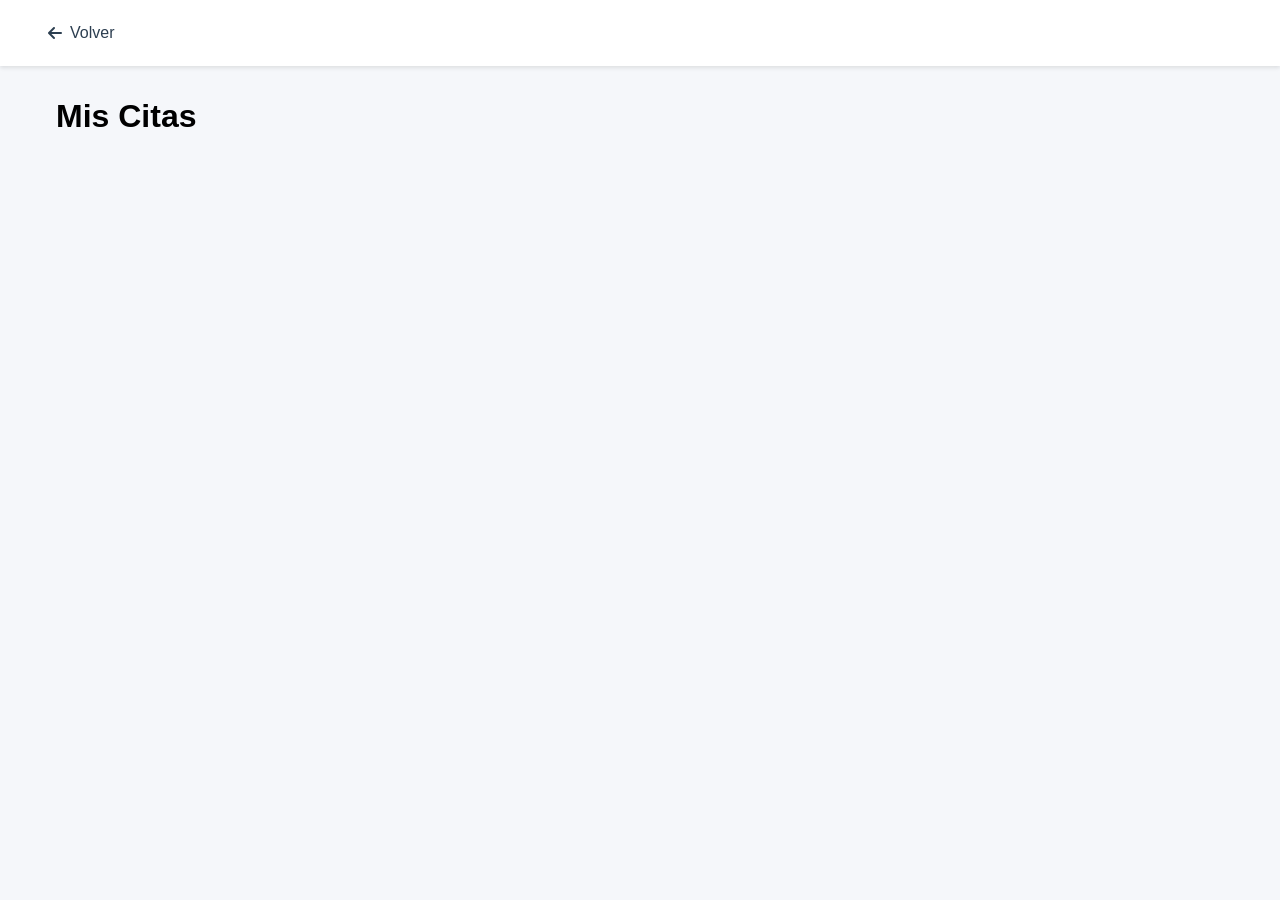
==== SaludDigital.WebApi/wwwroot/mis-citas.html @ 08c8d12f "ok" ====
﻿<!DOCTYPE html>
<html lang="es">
<head>
    <meta charset="UTF-8">
    <meta name="viewport" content="width=device-width, initial-scale=1.0">
    <title>Mis Citas - Salud Digital</title>
    <link href="https://cdnjs.cloudflare.com/ajax/libs/font-awesome/6.0.0/css/all.min.css" rel="stylesheet">
    <style>
        :root {
            --primary-color: #3498db;
            --secondary-color: #2ecc71;
            --danger-color: #e74c3c;
            --warning-color: #f1c40f;
            --background-color: #f5f7fa;
        }

        * {
            margin: 0;
            padding: 0;
            box-sizing: border-box;
        }

        body {
            font-family: 'Segoe UI', Tahoma, Geneva, Verdana, sans-serif;
            background-color: var(--background-color);
            min-height: 100vh;
        }

        .navbar {
            background-color: white;
            padding: 1rem 2rem;
            box-shadow: 0 2px 4px rgba(0,0,0,0.1);
            display: flex;
            justify-content: space-between;
            align-items: center;
        }

        .container {
            max-width: 1200px;
            margin: 2rem auto;
            padding: 0 1rem;
        }

        .citas-grid {
            display: grid;
            grid-template-columns: repeat(auto-fill, minmax(300px, 1fr));
            gap: 1.5rem;
            padding: 1rem;
        }

        .cita-card {
            background: white;
            border-radius: 12px;
            padding: 1.5rem;
            box-shadow: 0 2px 4px rgba(0,0,0,0.1);
        }

        .cita-fecha {
            font-size: 1.2rem;
            color: var(--primary-color);
            margin-bottom: 1rem;
            font-weight: 600;
        }

        .cita-info {
            margin-bottom: 0.5rem;
        }

        .cita-estado {
            display: inline-block;
            padding: 0.25rem 0.75rem;
            border-radius: 999px;
            font-size: 0.875rem;
            margin-top: 1rem;
        }

        .estado-pendiente {
            background-color: #fef3c7;
            color: #92400e;
        }

        .estado-confirmada {
            background-color: #def7ec;
            color: #03543f;
        }

        .estado-cancelada {
            background-color: #fde8e8;
            color: #9b1c1c;
        }

        .back-btn {
            padding: 0.5rem 1rem;
            color: #2c3e50;
            text-decoration: none;
            display: inline-flex;
            align-items: center;
            gap: 0.5rem;
        }

        .btn-cancelar {
            padding: 0.5rem 1rem;
            background-color: var(--danger-color);
            color: white;
            border: none;
            border-radius: 6px;
            cursor: pointer;
            margin-top: 1rem;
            width: 100%;
            transition: background-color 0.3s;
        }

            .btn-cancelar:hover {
                background-color: #c0392b;
            }

        .empty-state {
            text-align: center;
            padding: 3rem;
            color: #718096;
        }

        .empty-icon {
            font-size: 4rem;
            color: #cbd5e0;
            margin-bottom: 1rem;
        }
    </style>
</head>
<body>
    <nav class="navbar">
        <a href="/paciente.html" class="back-btn">
            <i class="fas fa-arrow-left"></i> Volver
        </a>
        <div class="user-info">
            <span class="user-name" id="userName"></span>
        </div>
    </nav>

    <div class="container">
        <h1 style="margin-bottom: 2rem;">Mis Citas</h1>

        <div id="citasGrid" class="citas-grid">
            <!-- Las citas se cargarán aquí dinámicamente -->
        </div>

        <div id="emptyState" class="empty-state" style="display: none;">
            <i class="fas fa-calendar-times empty-icon"></i>
            <h2>No tienes citas programadas</h2>
            <p>Agenda una nueva cita para comenzar</p>
        </div>
    </div>

    <script src="/js/sessionService.js"></script>
    <script>
        document.addEventListener('DOMContentLoaded', async function() {
            if (!sessionService.checkAuthorization([21])) return;

            const userInfo = sessionService.getUserInfo();
            document.getElementById('userName').textContent = `${userInfo.nombres} ${userInfo.apellidos}`;

            await cargarCitas();
        });

        async function cargarCitas() {
            try {
                const userInfo = sessionService.getUserInfo();
                const response = await fetch(`api/Cita/mis-citas?idPaciente=${userInfo.idPaciente}`);
                const data = await response.json();

                if (!data.success) {
                    throw new Error(data.message);
                }

                const citasGrid = document.getElementById('citasGrid');
                const emptyState = document.getElementById('emptyState');

                if (!data.data || data.data.length === 0) {
                    citasGrid.style.display = 'none';
                    emptyState.style.display = 'block';
                    return;
                }

                citasGrid.style.display = 'grid';
                emptyState.style.display = 'none';

                citasGrid.innerHTML = data.data
                    .sort((a, b) => new Date(a.fechaCita) - new Date(b.fechaCita))
                    .map(cita => crearTarjetaCita(cita))
                    .join('');
            } catch (error) {
                console.error('Error al cargar citas:', error);
            }
        }

        function crearTarjetaCita(cita) {
            const fecha = new Date(cita.fechaCita).toLocaleDateString('es-ES', {
                weekday: 'long',
                year: 'numeric',
                month: 'long',
                day: 'numeric'
            });

            const hora = cita.horaCita.substring(0, 5);

            return `
                <div class="cita-card">
                    <div class="cita-fecha">${fecha}</div>
                    <div class="cita-info">
                        <strong>Hora:</strong> ${hora}
                    </div>
                    <div class="cita-info">
                        <strong>Doctor:</strong> ${cita.doctor.nombre}
                    </div>
                    <div class="cita-info">
                        <strong>Especialidad:</strong> ${cita.doctor.especialidad.nombreEspecialidad}
                    </div>
                    <span class="cita-estado estado-${cita.estado.toLowerCase()}">
                        ${cita.estado}
                    </span>
                    ${cita.estado === 'Pendiente' ? `
                        <button class="btn-cancelar" onclick="cancelarCita(${cita.idCita})">
                            Cancelar Cita
                        </button>
                    ` : ''}
                </div>
            `;
        }

        async function cancelarCita(idCita) {
            if (!confirm('¿Está seguro que desea cancelar esta cita?')) return;

            try {
                const response = await fetch(`api/Cita/${idCita}`, {
                    method: 'PUT',
                    headers: {
                        'Content-Type': 'application/json'
                    },
                    body: JSON.stringify({
                        idCita: idCita,
                        estado: 'Cancelada'
                    })
                });

                const data = await response.json();

                if (data.success) {
                    await cargarCitas();
                } else {
                    throw new Error(data.message);
                }
            } catch (error) {
                console.error('Error al cancelar cita:', error);
                alert('Error al cancelar la cita');
            }
        }
    </script>
</body>
</html>
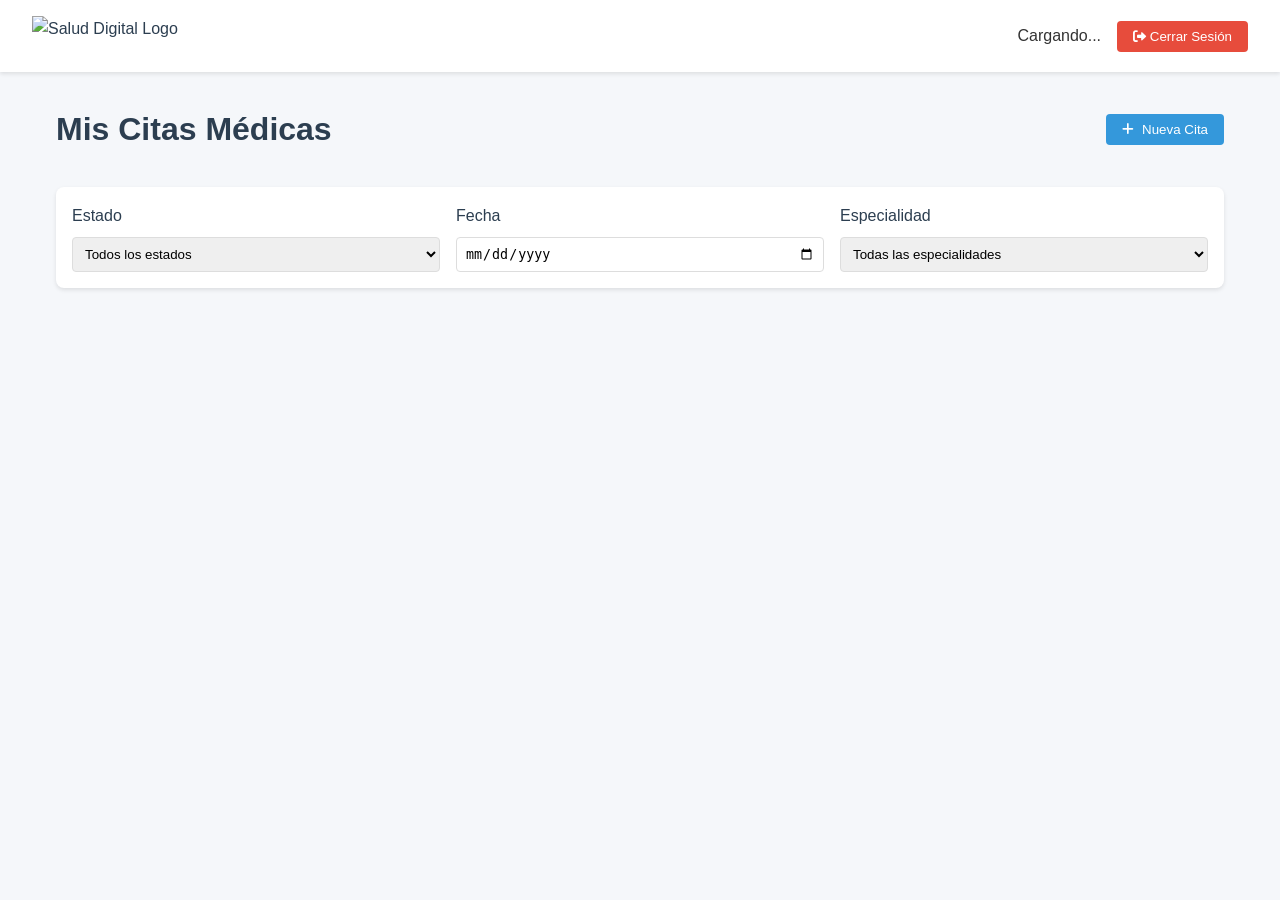
==== commit 8f959d84: "aa" ====
--- a/SaludDigital.WebApi/wwwroot/mis-citas.html
+++ b/SaludDigital.WebApi/wwwroot/mis-citas.html
@@ -9,9 +9,11 @@
         :root {
             --primary-color: #3498db;
             --secondary-color: #2ecc71;
+            --warning-color: #f1c40f;
             --danger-color: #e74c3c;
-            --warning-color: #f1c40f;
             --background-color: #f5f7fa;
+            --text-color: #2c3e50;
+            --border-color: #ddd;
         }
 
         * {
@@ -23,7 +25,8 @@
         body {
             font-family: 'Segoe UI', Tahoma, Geneva, Verdana, sans-serif;
             background-color: var(--background-color);
-            min-height: 100vh;
+            color: var(--text-color);
+            line-height: 1.6;
         }
 
         .navbar {
@@ -33,225 +36,363 @@
             display: flex;
             justify-content: space-between;
             align-items: center;
+            margin-bottom: 2rem;
         }
 
         .container {
             max-width: 1200px;
-            margin: 2rem auto;
+            margin: 0 auto;
             padding: 0 1rem;
         }
+        .historia-header {
+            margin-bottom: 1rem;
+            padding-bottom: 1rem;
+            border-bottom: 1px solid var(--border-color);
+        }
+
+        .historia-body {
+            line-height: 1.6;
+        }
+
+        .header {
+            display: flex;
+            justify-content: space-between;
+            align-items: center;
+            margin-bottom: 2rem;
+        }
+
+        .filters {
+            background: white;
+            padding: 1rem;
+            border-radius: 8px;
+            box-shadow: 0 2px 4px rgba(0,0,0,0.1);
+            margin-bottom: 2rem;
+            display: flex;
+            gap: 1rem;
+            flex-wrap: wrap;
+        }
+
+        .filter-group {
+            flex: 1;
+            min-width: 200px;
+        }
+
+            .filter-group label {
+                display: block;
+                margin-bottom: 0.5rem;
+                font-weight: 500;
+            }
+
+            .filter-group select, .filter-group input {
+                width: 100%;
+                padding: 0.5rem;
+                border: 1px solid var(--border-color);
+                border-radius: 4px;
+            }
 
         .citas-grid {
             display: grid;
             grid-template-columns: repeat(auto-fill, minmax(300px, 1fr));
             gap: 1.5rem;
-            padding: 1rem;
-        }
+        }
+
+        .modal {
+            display: none;
+            position: fixed;
+            z-index: 1000;
+            left: 0;
+            top: 0;
+            width: 100%;
+            height: 100%;
+            background-color: rgba(0,0,0,0.5);
+        }
+
+        .modal-content {
+            background-color: white;
+            margin: 15% auto;
+            padding: 20px;
+            border-radius: 8px;
+            width: 80%;
+            max-width: 600px;
+        }
+
+        .close {
+            float: right;
+            font-size: 28px;
+            font-weight: bold;
+            cursor: pointer;
+        }
+
 
         .cita-card {
             background: white;
-            border-radius: 12px;
+            border-radius: 8px;
             padding: 1.5rem;
             box-shadow: 0 2px 4px rgba(0,0,0,0.1);
+            transition: transform 0.2s;
+        }
+
+            .cita-card:hover {
+                transform: translateY(-2px);
+            }
+
+        .cita-header {
+            display: flex;
+            justify-content: space-between;
+            align-items: start;
+            margin-bottom: 1rem;
+            padding-bottom: 0.5rem;
+            border-bottom: 1px solid var(--border-color);
         }
 
         .cita-fecha {
-            font-size: 1.2rem;
+            font-size: 1.1rem;
+            font-weight: bold;
             color: var(--primary-color);
-            margin-bottom: 1rem;
-            font-weight: 600;
-        }
-
-        .cita-info {
-            margin-bottom: 0.5rem;
         }
 
         .cita-estado {
-            display: inline-block;
             padding: 0.25rem 0.75rem;
             border-radius: 999px;
             font-size: 0.875rem;
+            font-weight: 500;
+        }
+
+        .estado-pendiente {
+            background-color: #fff3cd;
+            color: #856404;
+        }
+
+        .estado-completada {
+            background-color: #d4edda;
+            color: #155724;
+        }
+
+        .estado-cancelada {
+            background-color: #f8d7da;
+            color: #721c24;
+        }
+
+        .cita-info {
+            margin: 1rem 0;
+        }
+
+        .cita-info-item {
+            display: flex;
+            margin-bottom: 0.5rem;
+        }
+
+        .cita-label {
+            font-weight: 500;
+            width: 100px;
+            color: #666;
+        }
+
+        .cita-value {
+            flex: 1;
+        }
+        .navbar {
+            background-color: white;
+            padding: 1rem 2rem;
+            box-shadow: 0 2px 4px rgba(0,0,0,0.1);
+            display: flex;
+            justify-content: space-between;
+            align-items: center;
+        }
+
+        .navbar-brand {
+            display: flex;
+            align-items: center;
+            text-decoration: none;
+            color: inherit;
+        }
+
+        .navbar-logo {
+            height: 40px; /* Ajusta esta altura según el tamaño de tu logo */
+            width: auto;
+            object-fit: contain;
+        }
+        .cita-actions {
+            display: flex;
+            gap: 0.5rem;
             margin-top: 1rem;
-        }
-
-        .estado-pendiente {
-            background-color: #fef3c7;
-            color: #92400e;
-        }
-
-        .estado-confirmada {
-            background-color: #def7ec;
-            color: #03543f;
-        }
-
-        .estado-cancelada {
-            background-color: #fde8e8;
-            color: #9b1c1c;
-        }
-
-        .back-btn {
-            padding: 0.5rem 1rem;
-            color: #2c3e50;
-            text-decoration: none;
-            display: inline-flex;
-            align-items: center;
-            gap: 0.5rem;
-        }
-
-        .btn-cancelar {
+            justify-content: flex-end;
+        }
+        .user-info {
+            display: flex;
+            align-items: center;
+            gap: 1rem;
+        }
+
+        .user-name {
+            color: #333;
+            font-weight: 500;
+        }
+        .logout-btn {
             padding: 0.5rem 1rem;
             background-color: var(--danger-color);
             color: white;
             border: none;
-            border-radius: 6px;
+            border-radius: 4px;
             cursor: pointer;
-            margin-top: 1rem;
-            width: 100%;
             transition: background-color 0.3s;
         }
 
-            .btn-cancelar:hover {
+            .logout-btn:hover {
                 background-color: #c0392b;
             }
 
-        .empty-state {
+        .btn {
+            padding: 0.5rem 1rem;
+            border: none;
+            border-radius: 4px;
+            cursor: pointer;
+            font-weight: 500;
+            display: flex;
+            align-items: center;
+            gap: 0.5rem;
+            transition: background-color 0.2s;
+        }
+
+        .btn-primary {
+            background-color: var(--primary-color);
+            color: white;
+        }
+
+        .btn-danger {
+            background-color: var(--danger-color);
+            color: white;
+        }
+
+        .no-citas {
             text-align: center;
-            padding: 3rem;
-            color: #718096;
-        }
-
-        .empty-icon {
-            font-size: 4rem;
-            color: #cbd5e0;
-            margin-bottom: 1rem;
+            padding: 2rem;
+            background: white;
+            border-radius: 8px;
+            box-shadow: 0 2px 4px rgba(0,0,0,0.1);
+        }
+
+        @media (max-width: 768px) {
+            .filters {
+                flex-direction: column;
+            }
+
+            .filter-group {
+                width: 100%;
+            }
+
+            .cita-card {
+                margin: 1rem 0;
+            }
         }
     </style>
 </head>
 <body>
     <nav class="navbar">
-        <a href="/paciente.html" class="back-btn">
-            <i class="fas fa-arrow-left"></i> Volver
+        <a href="paciente.html" class="navbar-brand">
+            <img src="/src/logo.png" alt="Salud Digital Logo" class="navbar-logo">
         </a>
         <div class="user-info">
-            <span class="user-name" id="userName"></span>
+            <span class="user-name" id="userName">Cargando...</span>
+            <button class="logout-btn" id="logoutBtn">
+                <i class="fas fa-sign-out-alt"></i> Cerrar Sesión
+            </button>
         </div>
     </nav>
 
     <div class="container">
-        <h1 style="margin-bottom: 2rem;">Mis Citas</h1>
-
-        <div id="citasGrid" class="citas-grid">
+        <div class="header">
+            <h1>Mis Citas Médicas</h1>
+            <button class="btn btn-primary" onclick="window.location.href='nueva-cita.html'">
+                <i class="fas fa-plus"></i> Nueva Cita
+            </button>
+        </div>
+
+        <div class="filters">
+            <div class="filter-group">
+                <label for="filterEstado">Estado</label>
+                <select id="filterEstado" class="form-control">
+                    <option value="">Todos los estados</option>
+                    <option value="Pendiente">Pendiente</option>
+                    <option value="Completada">Completada</option>
+                    <option value="Cancelada">Cancelada</option>
+                </select>
+            </div>
+            <div class="filter-group">
+                <label for="filterFecha">Fecha</label>
+                <input type="date" id="filterFecha" class="form-control">
+            </div>
+            <div class="filter-group">
+                <label for="filterEspecialidad">Especialidad</label>
+                <select id="filterEspecialidad" class="form-control">
+                    <option value="">Todas las especialidades</option>
+                </select>
+            </div>
+        </div>
+
+        <div id="citasContainer" class="citas-grid">
             <!-- Las citas se cargarán aquí dinámicamente -->
         </div>
-
-        <div id="emptyState" class="empty-state" style="display: none;">
-            <i class="fas fa-calendar-times empty-icon"></i>
-            <h2>No tienes citas programadas</h2>
-            <p>Agenda una nueva cita para comenzar</p>
+    </div>
+
+    <div id="historiaClinicaModal" class="modal">
+        <div class="modal-content">
+            <span class="close">&times;</span>
+            <div id="historiaClinicaContenido"></div>
         </div>
     </div>
 
+    <script src="/js/historia-clinica.js"></script>
+    <script src="/js/sessionService.js"></script>
+    <script src="/js/mis-citas.js"></script>
     <script src="/js/sessionService.js"></script>
     <script>
-        document.addEventListener('DOMContentLoaded', async function() {
-            if (!sessionService.checkAuthorization([21])) return;
-
-            const userInfo = sessionService.getUserInfo();
-            document.getElementById('userName').textContent = `${userInfo.nombres} ${userInfo.apellidos}`;
-
-            await cargarCitas();
-        });
-
-        async function cargarCitas() {
+        document.addEventListener('DOMContentLoaded', async () => {
             try {
-                const userInfo = sessionService.getUserInfo();
-                const response = await fetch(`api/Cita/mis-citas?idPaciente=${userInfo.idPaciente}`);
-                const data = await response.json();
-
-                if (!data.success) {
-                    throw new Error(data.message);
-                }
-
-                const citasGrid = document.getElementById('citasGrid');
-                const emptyState = document.getElementById('emptyState');
-
-                if (!data.data || data.data.length === 0) {
-                    citasGrid.style.display = 'none';
-                    emptyState.style.display = 'block';
+                // Verificar autenticación
+                if (!sessionService.isAuthenticated()) {
+                    window.location.href = '/index.html';
                     return;
                 }
 
-                citasGrid.style.display = 'grid';
-                emptyState.style.display = 'none';
-
-                citasGrid.innerHTML = data.data
-                    .sort((a, b) => new Date(a.fechaCita) - new Date(b.fechaCita))
-                    .map(cita => crearTarjetaCita(cita))
-                    .join('');
+                // Obtener información del usuario
+                const user = sessionService.getUserInfo();
+
+                // Verificar rol de paciente
+                if (user.rol.idRol !== 21) { // ID del rol paciente
+                    window.location.href = '/index.html';
+                    return;
+                }
+
+                // Actualizar nombre de usuario
+                document.getElementById('userName').textContent = `${user.nombres} ${user.apellidos}`;
+
+                // Configurar botón de logout
+                document.getElementById('logoutBtn').addEventListener('click', () => {
+                    sessionService.clearSession();
+                    window.location.href = '/index.html';
+                });
+
             } catch (error) {
-                console.error('Error al cargar citas:', error);
-            }
-        }
-
-        function crearTarjetaCita(cita) {
-            const fecha = new Date(cita.fechaCita).toLocaleDateString('es-ES', {
-                weekday: 'long',
-                year: 'numeric',
-                month: 'long',
-                day: 'numeric'
-            });
-
-            const hora = cita.horaCita.substring(0, 5);
-
-            return `
-                <div class="cita-card">
-                    <div class="cita-fecha">${fecha}</div>
-                    <div class="cita-info">
-                        <strong>Hora:</strong> ${hora}
-                    </div>
-                    <div class="cita-info">
-                        <strong>Doctor:</strong> ${cita.doctor.nombre}
-                    </div>
-                    <div class="cita-info">
-                        <strong>Especialidad:</strong> ${cita.doctor.especialidad.nombreEspecialidad}
-                    </div>
-                    <span class="cita-estado estado-${cita.estado.toLowerCase()}">
-                        ${cita.estado}
-                    </span>
-                    ${cita.estado === 'Pendiente' ? `
-                        <button class="btn-cancelar" onclick="cancelarCita(${cita.idCita})">
-                            Cancelar Cita
-                        </button>
-                    ` : ''}
-                </div>
-            `;
-        }
-
-        async function cancelarCita(idCita) {
-            if (!confirm('¿Está seguro que desea cancelar esta cita?')) return;
-
-            try {
-                const response = await fetch(`api/Cita/${idCita}`, {
-                    method: 'PUT',
-                    headers: {
-                        'Content-Type': 'application/json'
-                    },
-                    body: JSON.stringify({
-                        idCita: idCita,
-                        estado: 'Cancelada'
-                    })
-                });
-
-                const data = await response.json();
-
-                if (data.success) {
-                    await cargarCitas();
-                } else {
-                    throw new Error(data.message);
+                console.error('Error al cargar la información del usuario:', error);
+                alert('Error al cargar la información. Por favor, inicie sesión nuevamente.');
+                sessionService.clearSession();
+                window.location.href = '/index.html';
+            }
+            inicializarModal();
+        });
+        function inicializarModal() {
+            const modal = document.getElementById('historiaClinicaModal');
+            const closeBtn = document.querySelector('.close');
+
+            closeBtn.onclick = function () {
+                modal.style.display = "none";
+            }
+
+            window.onclick = function (event) {
+                if (event.target == modal) {
+                    modal.style.display = "none";
                 }
-            } catch (error) {
-                console.error('Error al cancelar cita:', error);
-                alert('Error al cancelar la cita');
             }
         }
     </script>
